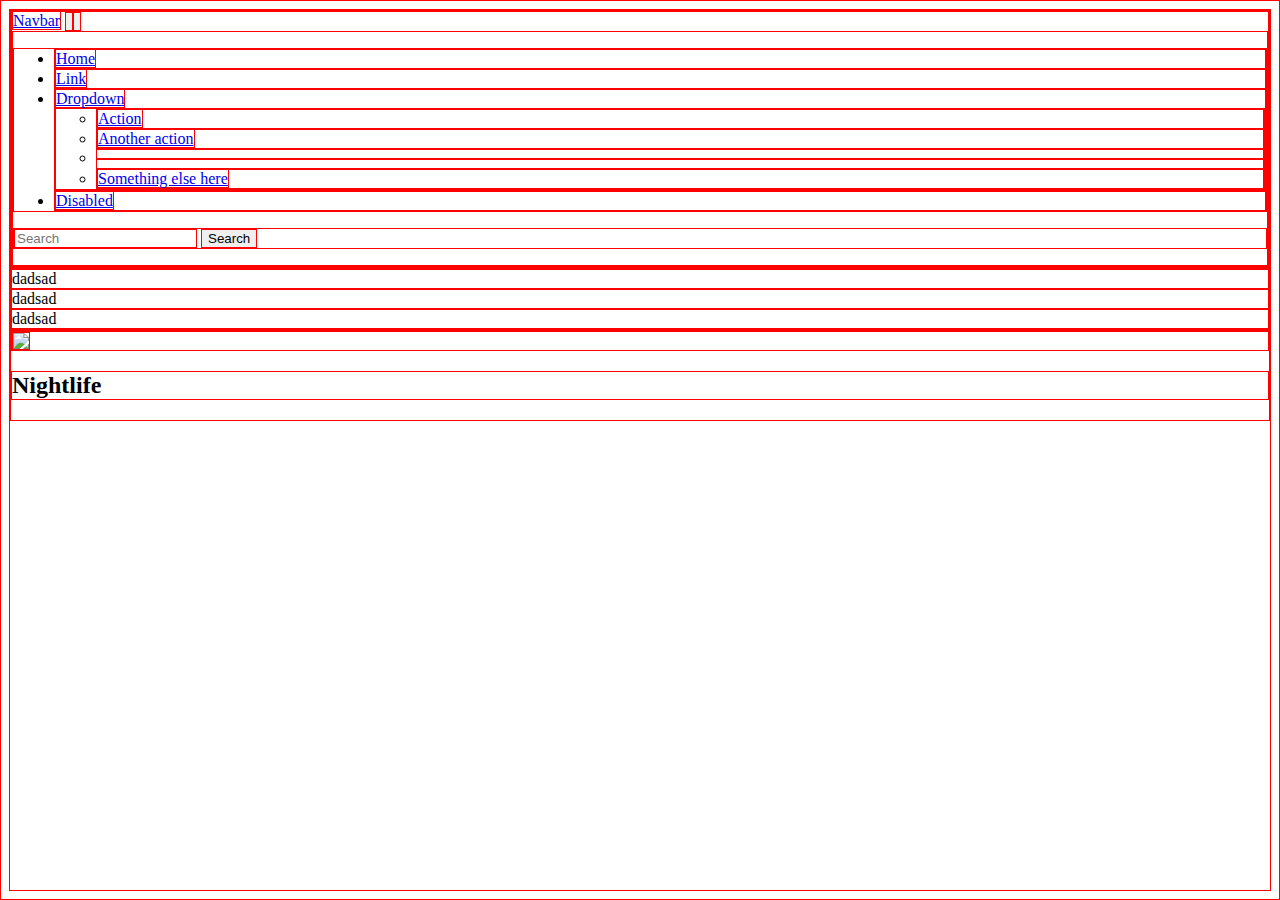
==== index.html @ cdae8ce2 "first" ====
<!DOCTYPE>
<html>

<head>
    <link href="https://cdn.jsdelivr.net/npm/bootstrap@5.0.0-beta1/dist/css/bootstrap.min.css" rel="stylesheet" integrity="sha384-giJF6kkoqNQ00vy+HMDP7azOuL0xtbfIcaT9wjKHr8RbDVddVHyTfAAsrekwKmP1" crossorigin="anonymous">

    <script src="https://cdn.jsdelivr.net/npm/bootstrap@5.0.0-beta1/dist/js/bootstrap.bundle.min.js" integrity="sha384-ygbV9kiqUc6oa4msXn9868pTtWMgiQaeYH7/t7LECLbyPA2x65Kgf80OJFdroafW" crossorigin="anonymous"></script>

    <link href="css/path-hover.css">

    <style>
        * {
            border: 1px solid red;
        }
    </style>
</head>

<body>
    <nav class="navbar navbar-expand-lg navbar-dark bg-dark">
        <div class="container-fluid">
            <a class="navbar-brand" href="#">Navbar</a>
            <button class="navbar-toggler" type="button" data-bs-toggle="collapse" data-bs-target="#navbarSupportedContent" aria-controls="navbarSupportedContent" aria-expanded="false" aria-label="Toggle navigation">
                <span class="navbar-toggler-icon"></span>
            </button>
            <div class="collapse navbar-collapse" id="navbarSupportedContent">
                <ul class="navbar-nav me-auto mb-2 mb-lg-0">
                    <li class="nav-item">
                        <a class="nav-link active" aria-current="page" href="#">Home</a>
                    </li>
                    <li class="nav-item">
                        <a class="nav-link" href="#">Link</a>
                    </li>
                    <li class="nav-item dropdown">
                        <a class="nav-link dropdown-toggle" href="#" id="navbarDropdown" role="button" data-bs-toggle="dropdown" aria-expanded="false">
                            Dropdown
                        </a>
                        <ul class="dropdown-menu" aria-labelledby="navbarDropdown">
                            <li><a class="dropdown-item" href="#">Action</a></li>
                            <li><a class="dropdown-item" href="#">Another action</a></li>
                            <li>
                                <hr class="dropdown-divider">
                            </li>
                            <li><a class="dropdown-item" href="#">Something else here</a></li>
                        </ul>
                    </li>
                    <li class="nav-item">
                        <a class="nav-link disabled" href="#" tabindex="-1" aria-disabled="true">Disabled</a>
                    </li>
                </ul>
                <form class="d-flex">
                    <input class="form-control me-2" type="search" placeholder="Search" aria-label="Search">
                    <button class="btn btn-outline-success" type="submit">Search</button>
                </form>
            </div>
        </div>
    </nav>

    <div class="row">
        <div class="col-2">dadsad</div>
        <div class="col">dadsad</div>
        <div class="col">dadsad</div>





    </div>
    <div class="promo" style="--overlay-color: hotpink">
        <div class="image-wrapper"><img src="https://images.unsplash.com/photo-1554620121-59e7f3f6e3a4?ixlib=rb-1.2.1&amp;q=80&amp;fm=jpg&amp;crop=entropy&amp;cs=tinysrgb&amp;w=800&amp;fit=max&amp;ixid=eyJhcHBfaWQiOjE0NTg5fQ" /></div>
        <h2 class="title" data-cta="Get out there →">Nightlife</h2>
    </div>
</body></html>
---- css/path-hover.css ----
@import url("https://fonts.googleapis.com/css2?family=Sura:wght@400;700&display=swap");

:root {
    --src: url(https://images.unsplash.com/photo-1554620121-59e7f3f6e3a4?ixlib=rb-1.2.1&q=80&fm=jpg&crop=entropy);
    --size: 60vmin;
    --space: 8vmin;
    --duration: 300ms;
    --ease-out: cubic-bezier(0.25, 1, 0.5, 1);
    --bounce-out: cubic-bezier(0.34, 1.56, 0.64, 1);
}

* {
    box-sizing: border-box;
}

/*body {
    display: grid;
    place-items: center;
    grid-gap: var(--space);
    margin: 0 auto;
    padding: var(--space);
    font-family: "Sura", sans-serif;
    color: white;
    background-color: rgb(29, 30, 34);
}*/

.promo {
    position: relative;
    cursor: pointer;
    width: var(--size);
    height: var(--size);
}

.title {
    --font-size: calc(var(--size) / 8);

    display: flex;
    align-items: center;
    position: absolute;
    left: 0;
    bottom: 0;
    font-size: var(--font-size);
    font-weight: 700;
    line-height: 1.2;
    white-space: nowrap;
    transform: translate(-10%, -50%);
    transition: transform var(--duration) var(--ease-out);
    pointer-events: none;
}

.title::after {
    content: attr(data-cta);
    display: inline-block;
    margin-left: 1.5vmin;
    font-size: calc(var(--font-size) / 3.25);
    font-weight: 400;
    letter-spacing: 0.125vmin;
    opacity: 0;
    transform: translateX(-25%);
    transition: transform var(--duration) var(--ease-out),
        opacity var(--duration) var(--ease-out);
}

.image-wrapper {
    width: var(--size);
    height: var(--size);
    overflow: hidden;
    clip-path: polygon(100% 0, 100% 50%, 100% 100%, 0% 100%, 0 50%, 0% 0%);
    transition: transform var(--duration) var(--ease-out),
        clip-path var(--duration) var(--ease-out);
}

.image-wrapper img {
    position: relative;
    width: 120%;
    height: 100%;
    object-fit: cover;
    transform: translateX(-10%);
    transition: transform var(--duration) var(--ease-out);
}

.image-wrapper::after {
    content: "";
    position: absolute;
    top: 0;
    left: 0;
    width: 100%;
    height: 100%;
    background-color: var(--overlay-color);
    mix-blend-mode: multiply;
    opacity: 0;
    transform: translateZ(0);
    transition: opacity var(--duration) var(--ease-out);
}

.promo:hover img {
    transform: translateX(0);
}

.promo:hover .image-wrapper {
    clip-path: polygon(75% 0%, 100% 50%, 75% 100%, 0% 100%, 25% 50%, 0% 0%);
    transform: translateX(25%);
    transition-timing-function: var(--bounce-out);
}

.promo:hover .title {
    transform: translate(5%, -50%);
    transition-timing-function: var(--bounce-out);
}

.promo:hover .title::after {
    opacity: 1;
    transform: translateX(0);
    transition-timing-function: var(--bounce-out);
}

.promo:hover .image-wrapper::after {
    opacity: 1;
}
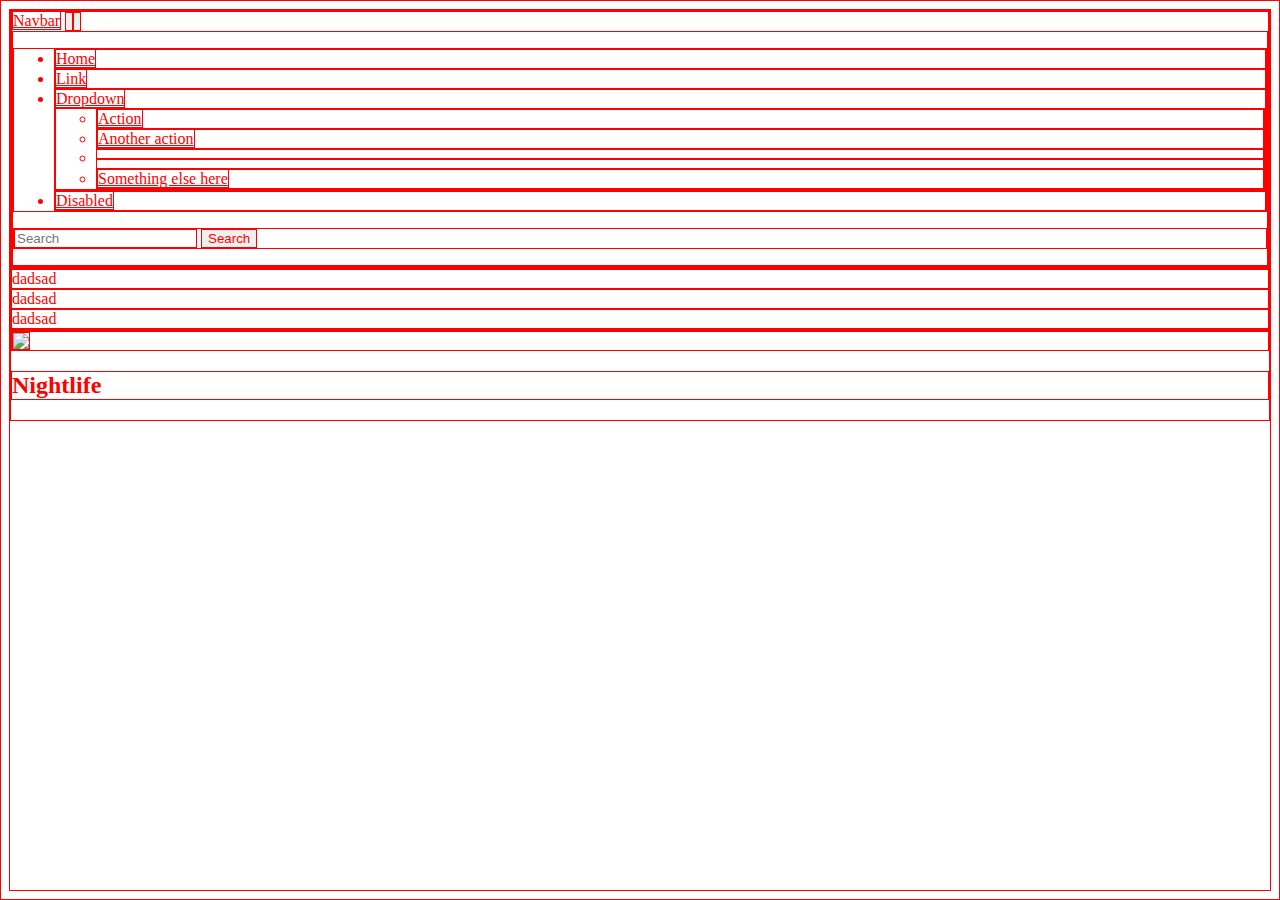
==== commit 52159cbb: "burtu karasa sarkana" ====
--- a/index.html
+++ b/index.html
@@ -11,6 +11,7 @@
     <style>
         * {
             border: 1px solid red;
+            color: red;
         }
     </style>
 </head>
